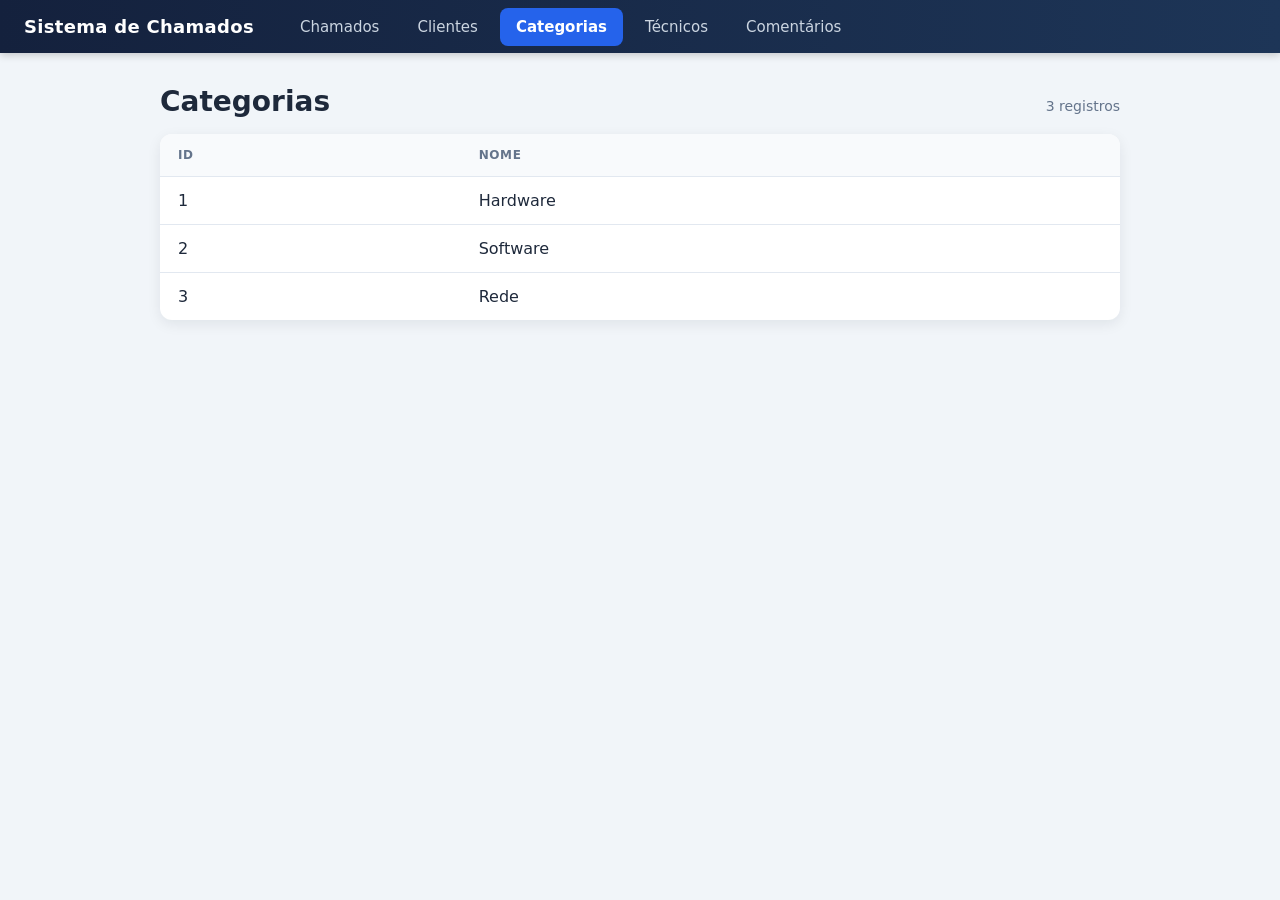
==== src/main/resources/static/categorias.html @ b060240e "feat: adiciona páginas HTML e CSS das 5 entidades" ====
<!DOCTYPE html>
<html lang="pt-BR">
<head>
  <meta charset="UTF-8">
  <meta name="viewport" content="width=device-width, initial-scale=1">
  <title>Categorias</title>
  <link rel="stylesheet" href="css/style.css">
</head>
<body data-entidade="categorias">
  <nav id="menu"></nav>
  <main>
    <h1 id="titulo"></h1>
    <p id="msg"></p>
    <table>
      <thead></thead>
      <tbody></tbody>
    </table>
  </main>
  <script src="js/app.js"></script>
</body>
</html>
---- src/main/resources/static/css/style.css ----
:root {
  --azul-escuro: #14213d;
  --azul: #2563eb;
  --fundo: #f1f5f9;
  --card: #ffffff;
  --texto: #1e293b;
  --texto-suave: #64748b;
  --borda: #e2e8f0;
}

* { box-sizing: border-box; }

body {
  margin: 0;
  font-family: "Segoe UI", system-ui, -apple-system, Arial, sans-serif;
  background: var(--fundo);
  color: var(--texto);
}

/* Menu */
nav {
  display: flex;
  align-items: center;
  gap: 6px;
  padding: 0 24px;
  background: linear-gradient(90deg, var(--azul-escuro), #1d3557);
  box-shadow: 0 2px 8px rgba(0, 0, 0, .2);
  position: sticky;
  top: 0;
  z-index: 10;
  flex-wrap: wrap;
}

nav .marca {
  color: #fff;
  font-weight: 700;
  font-size: 18px;
  margin-right: 24px;
  padding: 16px 0;
  letter-spacing: .3px;
}

nav a {
  color: #cbd5e1;
  text-decoration: none;
  padding: 10px 16px;
  border-radius: 8px;
  font-size: 15px;
  transition: background .2s, color .2s;
}

nav a:hover { background: rgba(255, 255, 255, .1); color: #fff; }
nav a.ativo { background: var(--azul); color: #fff; font-weight: 600; }

/* Conteúdo */
main {
  max-width: 1000px;
  margin: 32px auto;
  padding: 0 20px;
}

.cabecalho {
  display: flex;
  align-items: baseline;
  justify-content: space-between;
  margin-bottom: 16px;
}

h1 { margin: 0; font-size: 28px; }

.contador {
  color: var(--texto-suave);
  font-size: 14px;
}

/* Tabela como cartão */
.tabela-wrap {
  background: var(--card);
  border-radius: 12px;
  box-shadow: 0 4px 14px rgba(15, 23, 42, .08);
  overflow-x: auto;
}

table { width: 100%; border-collapse: collapse; }

th, td { padding: 14px 18px; text-align: left; }

th {
  background: #f8fafc;
  color: var(--texto-suave);
  font-size: 12px;
  text-transform: uppercase;
  letter-spacing: .6px;
  border-bottom: 1px solid var(--borda);
}

td { border-bottom: 1px solid var(--borda); }
tbody tr:last-child td { border-bottom: none; }
tbody tr { transition: background .15s; }
tbody tr:hover { background: #f8fafc; }

/* Etiquetas de status e prioridade */
.badge {
  display: inline-block;
  padding: 4px 12px;
  border-radius: 999px;
  font-size: 12px;
  font-weight: 600;
}

.badge.aberto       { background: #dbeafe; color: #1d4ed8; }
.badge.em_andamento { background: #fef3c7; color: #b45309; }
.badge.fechado      { background: #dcfce7; color: #15803d; }

.badge.alta  { background: #fee2e2; color: #b91c1c; }
.badge.media { background: #fef3c7; color: #b45309; }
.badge.baixa { background: #dcfce7; color: #15803d; }

/* Mensagens */
#msg {
  color: var(--texto-suave);
  text-align: center;
  padding: 24px 0 0;
}
#msg:empty { display: none; }

@media (max-width: 600px) {
  nav { padding: 0 12px; }
  nav .marca { width: 100%; margin: 0; padding-bottom: 4px; }
  th, td { padding: 10px 12px; }
  h1 { font-size: 22px; }
}
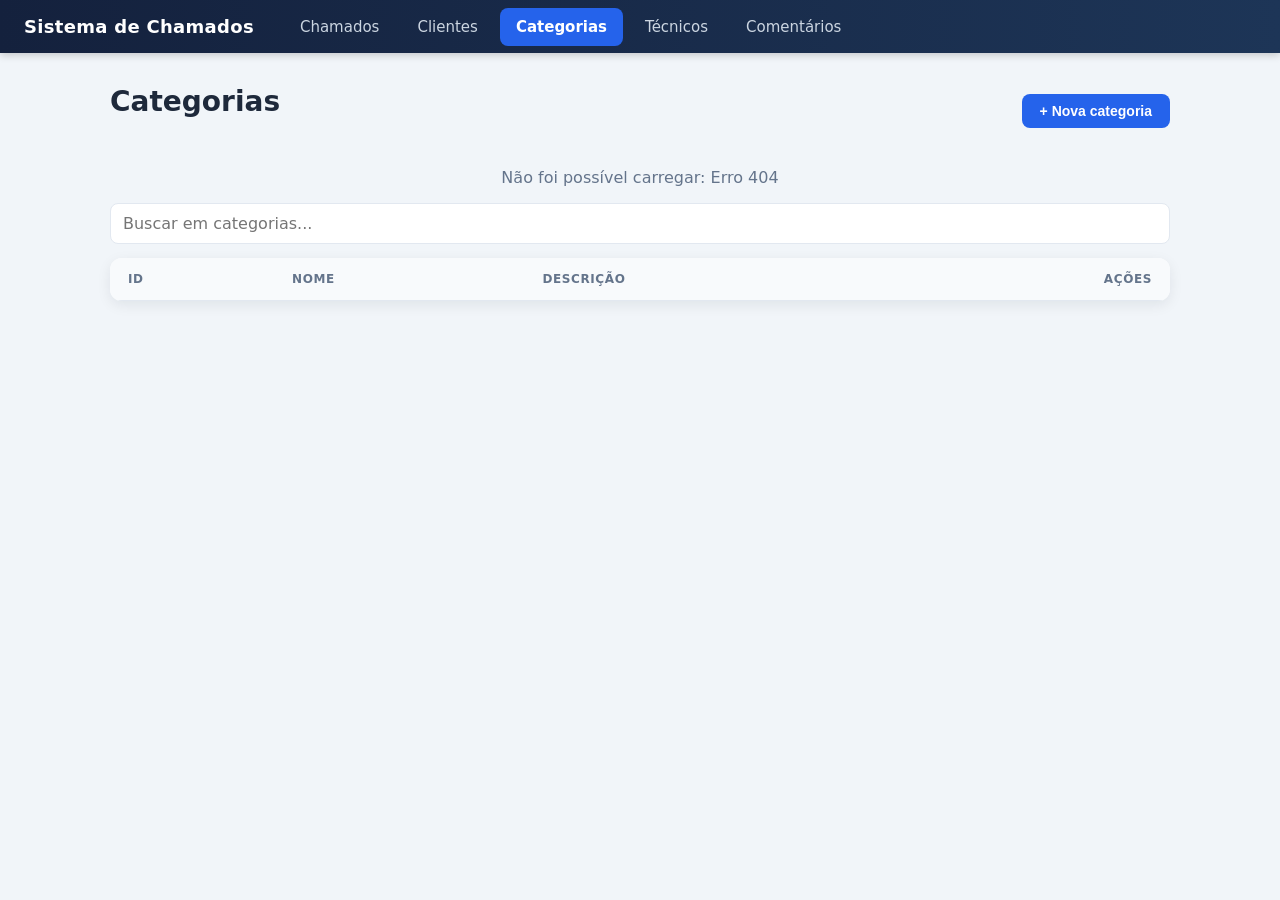
==== commit a1c588a7: "feat: adiciona front-end integrado com a API" ====
--- a/src/main/resources/static/categorias.html
+++ b/src/main/resources/static/categorias.html
@@ -18,4 +18,4 @@
   </main>
   <script src="js/app.js"></script>
 </body>
-</html>+</html>
--- a/src/main/resources/static/css/style.css
+++ b/src/main/resources/static/css/style.css
@@ -54,7 +54,7 @@
 
 /* Conteúdo */
 main {
-  max-width: 1000px;
+  max-width: 1100px;
   margin: 32px auto;
   padding: 0 20px;
 }
@@ -106,15 +106,18 @@
   border-radius: 999px;
   font-size: 12px;
   font-weight: 600;
-}
-
-.badge.aberto       { background: #dbeafe; color: #1d4ed8; }
-.badge.em_andamento { background: #fef3c7; color: #b45309; }
-.badge.fechado      { background: #dcfce7; color: #15803d; }
-
-.badge.alta  { background: #fee2e2; color: #b91c1c; }
-.badge.media { background: #fef3c7; color: #b45309; }
-.badge.baixa { background: #dcfce7; color: #15803d; }
+  white-space: nowrap;
+}
+
+.badge.aberto             { background: #dbeafe; color: #1d4ed8; }
+.badge.em_atendimento     { background: #fef3c7; color: #b45309; }
+.badge.aguardando_cliente { background: #ede9fe; color: #6d28d9; }
+.badge.fechado            { background: #dcfce7; color: #15803d; }
+
+.badge.critica { background: #fecaca; color: #991b1b; }
+.badge.alta    { background: #fee2e2; color: #b91c1c; }
+.badge.media   { background: #fef3c7; color: #b45309; }
+.badge.baixa   { background: #dcfce7; color: #15803d; }
 
 /* Mensagens */
 #msg {
@@ -123,10 +126,150 @@
   padding: 24px 0 0;
 }
 #msg:empty { display: none; }
+
+/* Cards de resumo */
+.resumo {
+  display: grid;
+  grid-template-columns: repeat(auto-fit, minmax(160px, 1fr));
+  gap: 16px;
+  margin-bottom: 24px;
+}
+
+.card-resumo {
+  background: var(--card);
+  border-radius: 12px;
+  padding: 18px 20px;
+  box-shadow: 0 4px 14px rgba(15, 23, 42, .08);
+  border-left: 5px solid var(--azul-escuro);
+}
+
+.card-resumo .rotulo {
+  color: var(--texto-suave);
+  font-size: 12px;
+  text-transform: uppercase;
+  letter-spacing: .6px;
+}
+
+.card-resumo .numero {
+  font-size: 34px;
+  font-weight: 700;
+  margin-top: 4px;
+}
+
+.card-resumo.aberto             { border-left-color: #2563eb; }
+.card-resumo.aberto .numero             { color: #1d4ed8; }
+.card-resumo.em_atendimento      { border-left-color: #f59e0b; }
+.card-resumo.em_atendimento .numero      { color: #b45309; }
+.card-resumo.aguardando_cliente { border-left-color: #8b5cf6; }
+.card-resumo.aguardando_cliente .numero { color: #6d28d9; }
+.card-resumo.fechado            { border-left-color: #22c55e; }
+.card-resumo.fechado .numero            { color: #15803d; }
+
+/* Botões */
+.acoes { display: flex; align-items: center; gap: 14px; }
+
+.btn {
+  border: none;
+  border-radius: 8px;
+  padding: 9px 18px;
+  font-size: 14px;
+  font-weight: 600;
+  cursor: pointer;
+  transition: background .2s;
+}
+.btn:disabled { opacity: .6; cursor: not-allowed; }
+.btn-primario { background: var(--azul); color: #fff; }
+.btn-primario:hover:not(:disabled) { background: #1d4ed8; }
+.btn-suave { background: transparent; color: var(--texto-suave); }
+.btn-suave:hover { background: #e2e8f0; }
+
+/* Modal */
+.fundo-modal {
+  position: fixed; inset: 0;
+  background: rgba(15, 23, 42, .55);
+  display: none;
+  align-items: center; justify-content: center;
+  padding: 20px; z-index: 20;
+}
+.fundo-modal.aberto { display: flex; }
+
+.modal {
+  background: var(--card);
+  border-radius: 14px;
+  width: 100%; max-width: 440px;
+  max-height: 92vh;
+  overflow-y: auto;
+  padding: 26px;
+  box-shadow: 0 20px 40px rgba(15, 23, 42, .3);
+}
+.modal h2 { margin: 0 0 18px; font-size: 20px; }
+
+.campo { margin-bottom: 14px; }
+.campo label {
+  display: block; margin-bottom: 6px;
+  font-size: 13px; font-weight: 600; color: var(--texto-suave);
+}
+.campo input, .campo select, .campo textarea {
+  width: 100%;
+  padding: 10px 12px;
+  border: 1px solid var(--borda);
+  border-radius: 8px;
+  font: inherit;
+  color: var(--texto);
+  background: #fff;
+}
+.campo input:focus, .campo select:focus, .campo textarea:focus {
+  outline: 2px solid #bfdbfe;
+  border-color: var(--azul);
+}
+.campo textarea { resize: vertical; min-height: 80px; }
+
+.rodape-modal {
+  display: flex; justify-content: flex-end; gap: 8px; margin-top: 20px;
+}
+
+/* Barra de busca e filtros */
+.barra {
+  display: flex;
+  gap: 10px;
+  margin-bottom: 14px;
+  flex-wrap: wrap;
+}
+.barra input, .barra select {
+  padding: 10px 12px;
+  border: 1px solid var(--borda);
+  border-radius: 8px;
+  font: inherit;
+  color: var(--texto);
+  background: #fff;
+}
+.barra input { flex: 1; min-width: 200px; }
+.barra input:focus, .barra select:focus {
+  outline: 2px solid #bfdbfe;
+  border-color: var(--azul);
+}
+
+/* Ações por linha */
+.col-acoes { text-align: right; white-space: nowrap; }
+.btn-acao {
+  border: 1px solid var(--borda);
+  background: #fff;
+  border-radius: 6px;
+  padding: 5px 12px;
+  font-size: 13px;
+  font-weight: 600;
+  cursor: pointer;
+  color: var(--texto);
+  margin-left: 6px;
+  transition: background .15s, color .15s, border-color .15s;
+}
+.btn-acao:hover:not(:disabled) { background: #eff6ff; border-color: var(--azul); color: var(--azul); }
+.btn-acao.excluir:hover:not(:disabled) { background: #fee2e2; border-color: #ef4444; color: #b91c1c; }
+.btn-acao:disabled { opacity: .45; cursor: not-allowed; }
 
 @media (max-width: 600px) {
   nav { padding: 0 12px; }
   nav .marca { width: 100%; margin: 0; padding-bottom: 4px; }
   th, td { padding: 10px 12px; }
   h1 { font-size: 22px; }
-}+}
